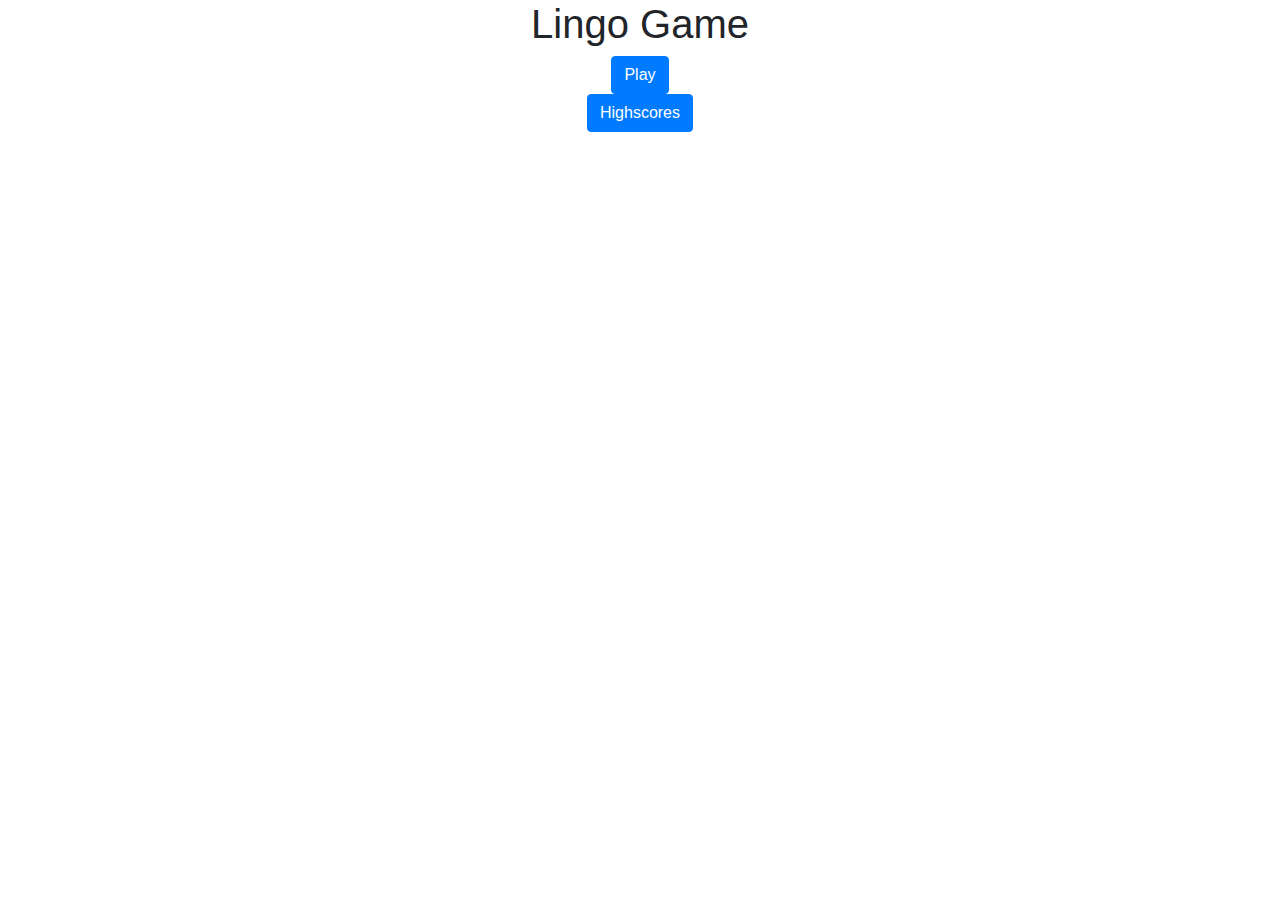
==== src/main/resources/templates/webapp/index.html @ 560f68ca "add web pages" ====
<!DOCTYPE html>
<html lang="nl" xmlns:th="http://www.thymeleaf.org">
<head>
    <meta charset="UTF-8">
    <title>Lingo</title>

    <link rel="stylesheet" href="https://stackpath.bootstrapcdn.com/bootstrap/4.4.1/css/bootstrap.min.css" integrity="sha384-Vkoo8x4CGsO3+Hhxv8T/Q5PaXtkKtu6ug5TOeNV6gBiFeWPGFN9MuhOf23Q9Ifjh" crossorigin="anonymous">
    <link rel="stylesheet" th:href="@{/webapp/style/main.css}">
</head>
<body>
    <h1 class="text-center home-title">Lingo Game</h1>

    <div class="text-center">
        <a href="/play" class="btn btn-primary button">Play</a>
    </div>
    <div class="text-center">
        <a href="/highscores" class="btn btn-primary button">Highscores</a>
    </div>
</body>
</html>
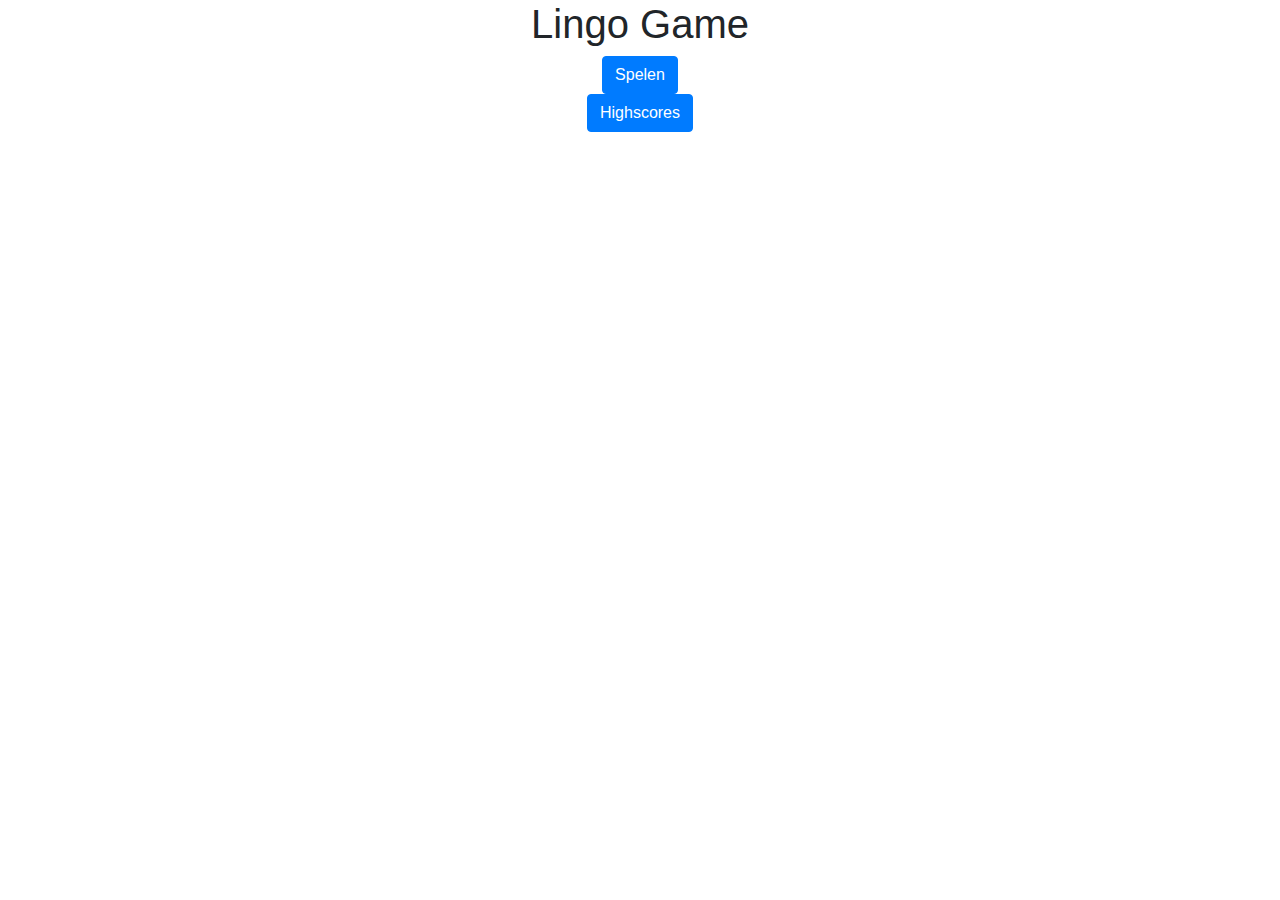
==== commit e9d0f9c4: "Functional game" ====
--- a/src/main/resources/templates/webapp/index.html
+++ b/src/main/resources/templates/webapp/index.html
@@ -11,7 +11,7 @@
     <h1 class="text-center home-title">Lingo Game</h1>
 
     <div class="text-center">
-        <a href="/play" class="btn btn-primary button">Play</a>
+        <a href="/play" class="btn btn-primary button">Spelen</a>
     </div>
     <div class="text-center">
         <a href="/highscores" class="btn btn-primary button">Highscores</a>
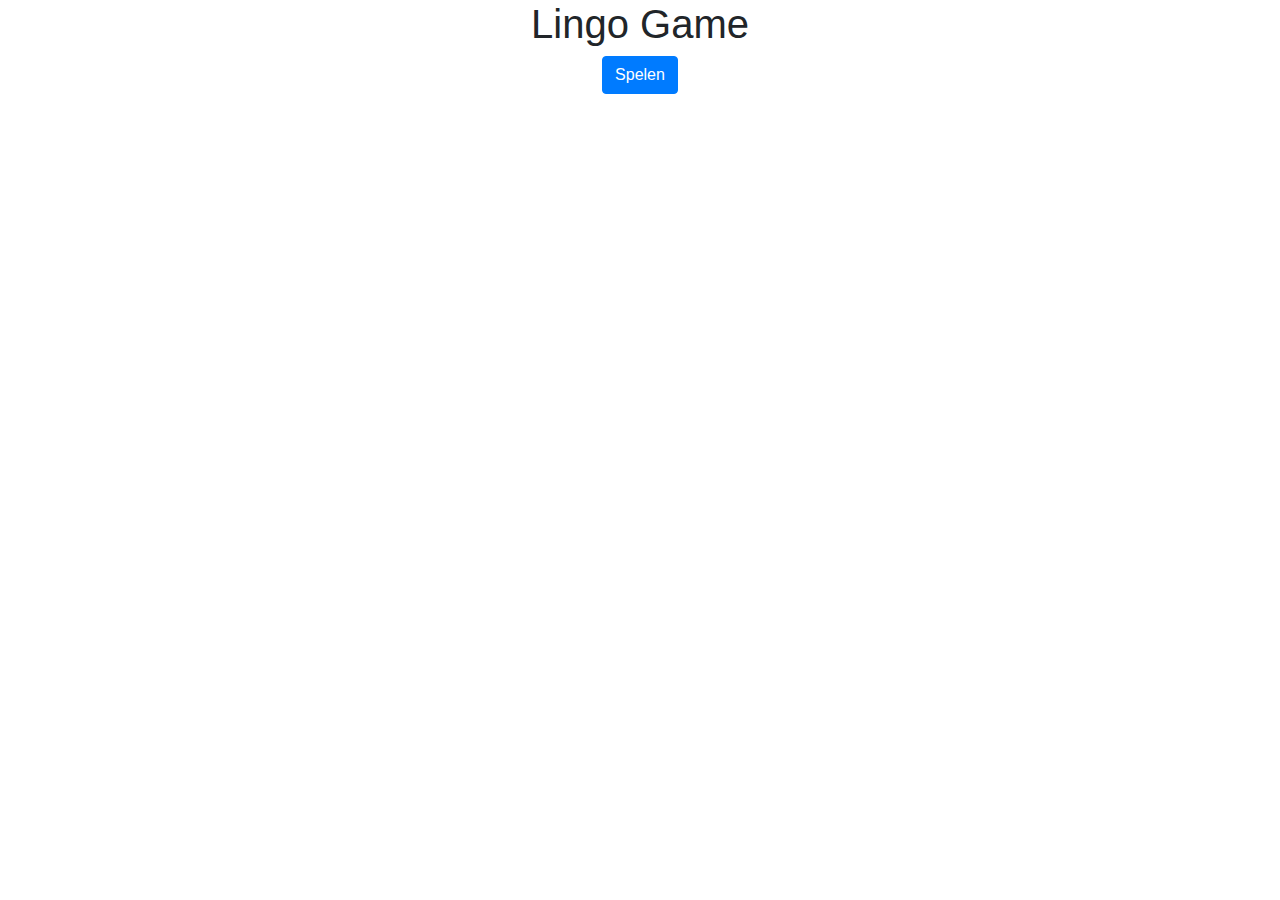
==== commit 37c2514f: "removed todo's and made webpages ready for deployment" ====
--- a/src/main/resources/templates/webapp/index.html
+++ b/src/main/resources/templates/webapp/index.html
@@ -13,8 +13,8 @@
     <div class="text-center">
         <a href="/play" class="btn btn-primary button">Spelen</a>
     </div>
-    <div class="text-center">
-        <a href="/highscores" class="btn btn-primary button">Highscores</a>
-    </div>
+    <!--<div class="text-center">-->
+        <!--<a href="/highscores" class="btn btn-primary button">Highscores</a>-->
+    <!--</div>-->
 </body>
 </html>
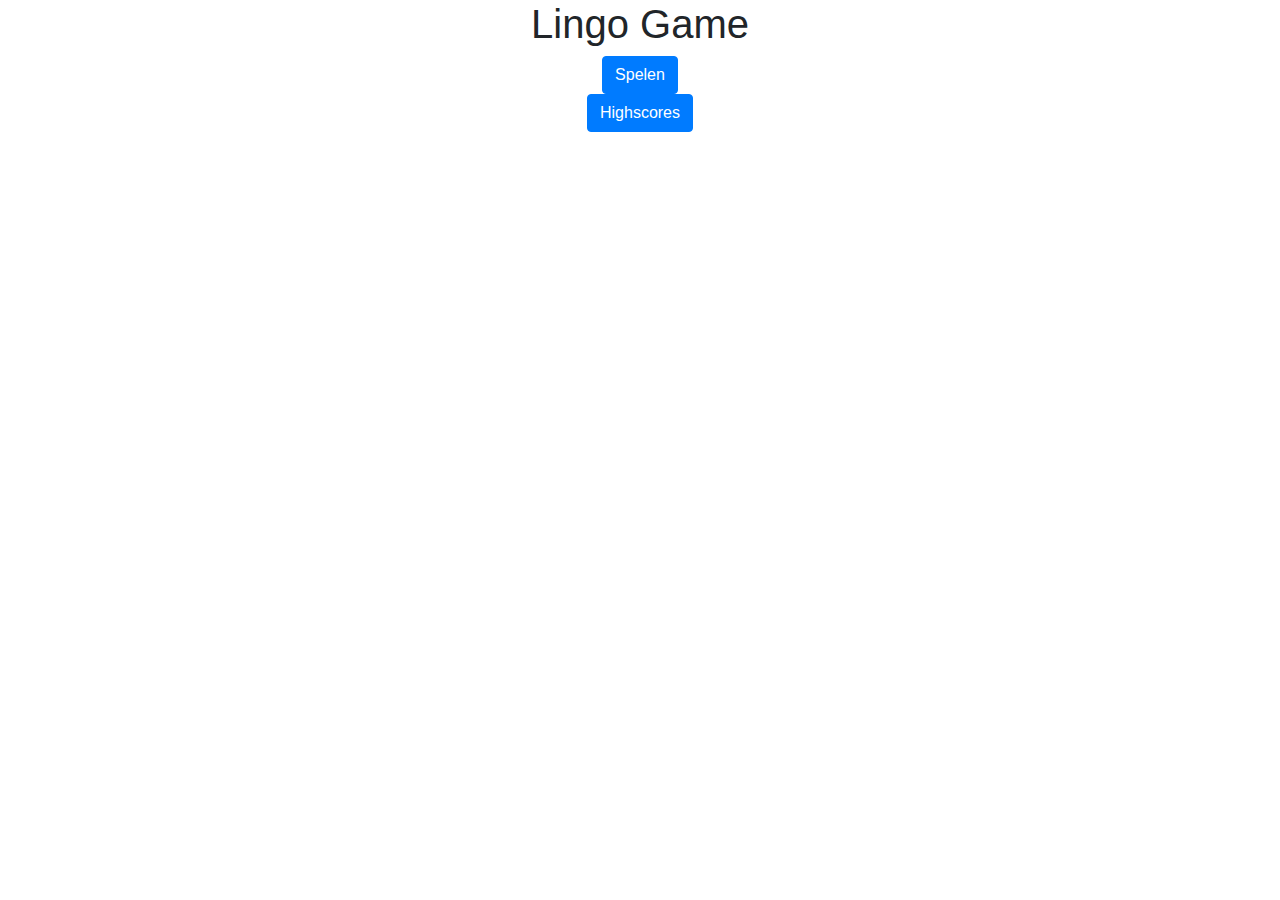
==== commit c576cd8d: "add datatable" ====
--- a/src/main/resources/templates/webapp/index.html
+++ b/src/main/resources/templates/webapp/index.html
@@ -13,8 +13,8 @@
     <div class="text-center">
         <a href="/play" class="btn btn-primary button">Spelen</a>
     </div>
-    <!--<div class="text-center">-->
-        <!--<a href="/highscores" class="btn btn-primary button">Highscores</a>-->
-    <!--</div>-->
+    <div class="text-center">
+        <a href="/highscores" class="btn btn-primary button">Highscores</a>
+    </div>
 </body>
 </html>
